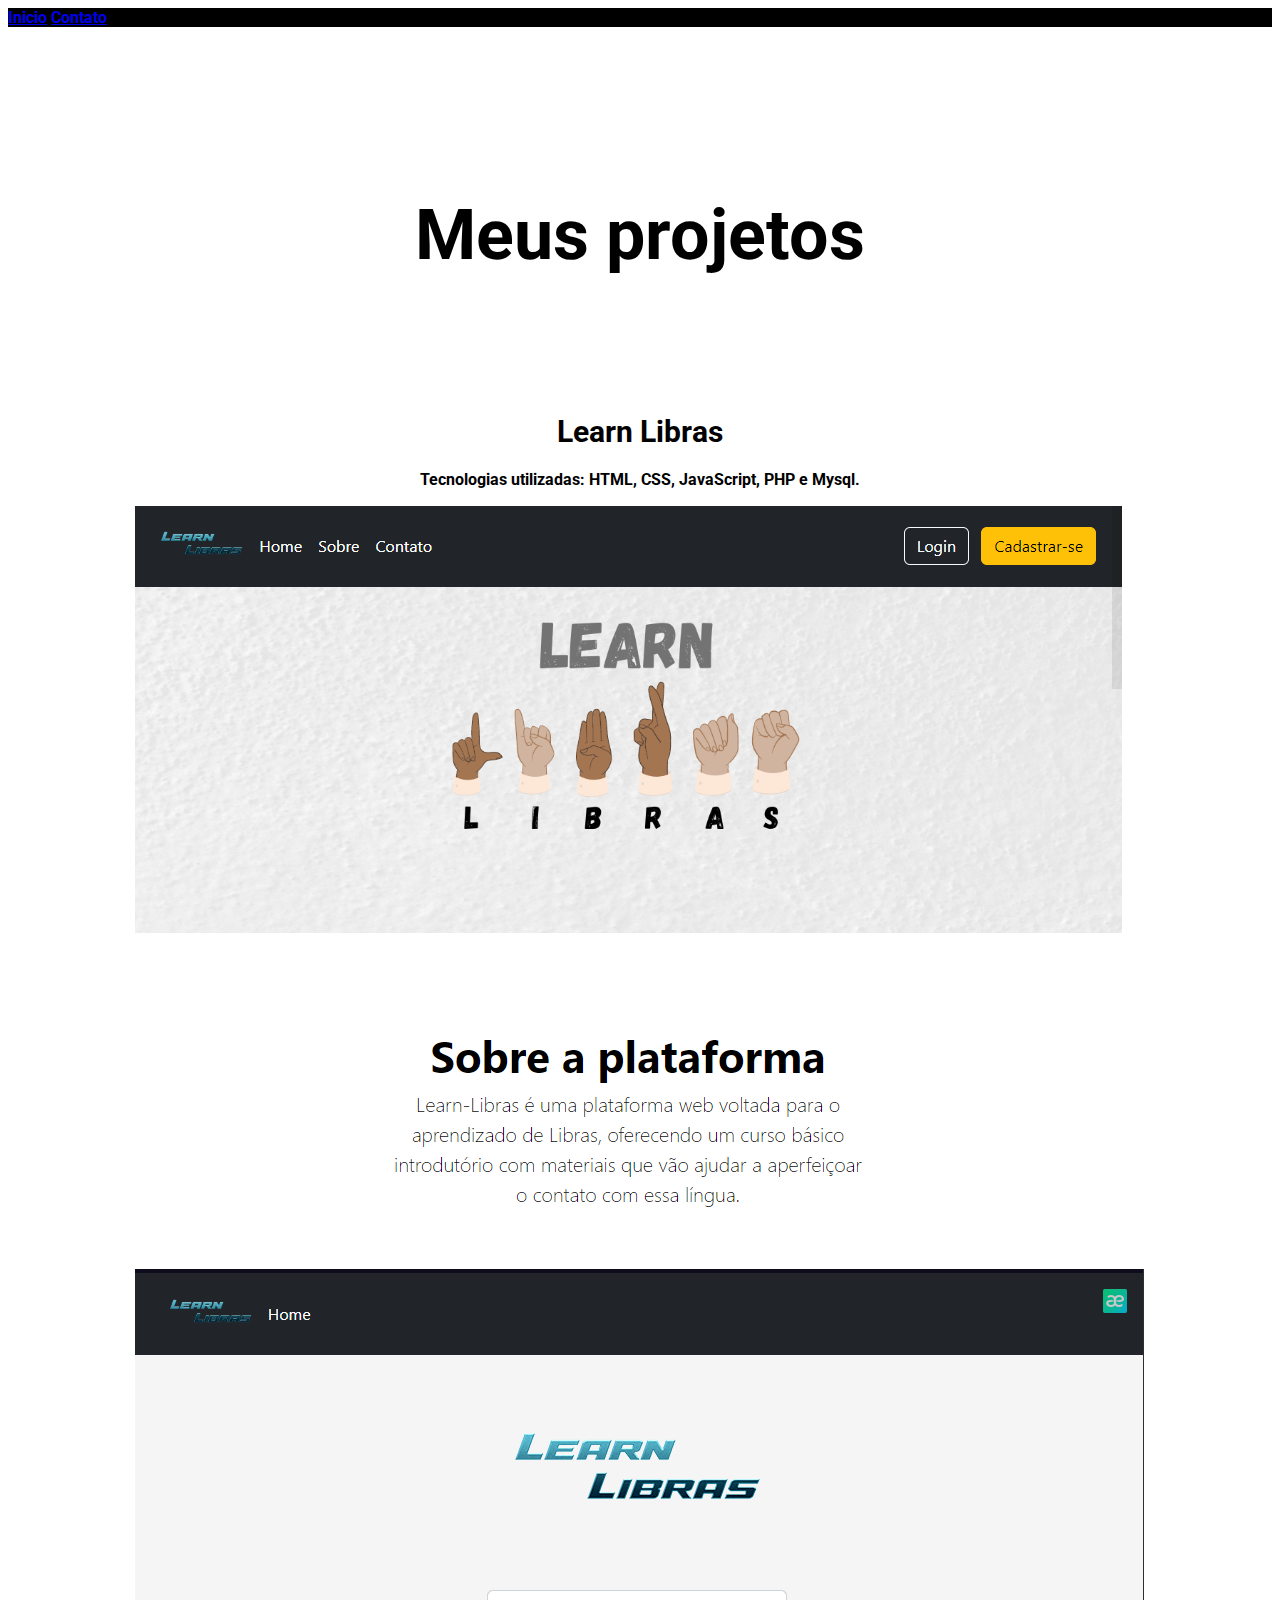
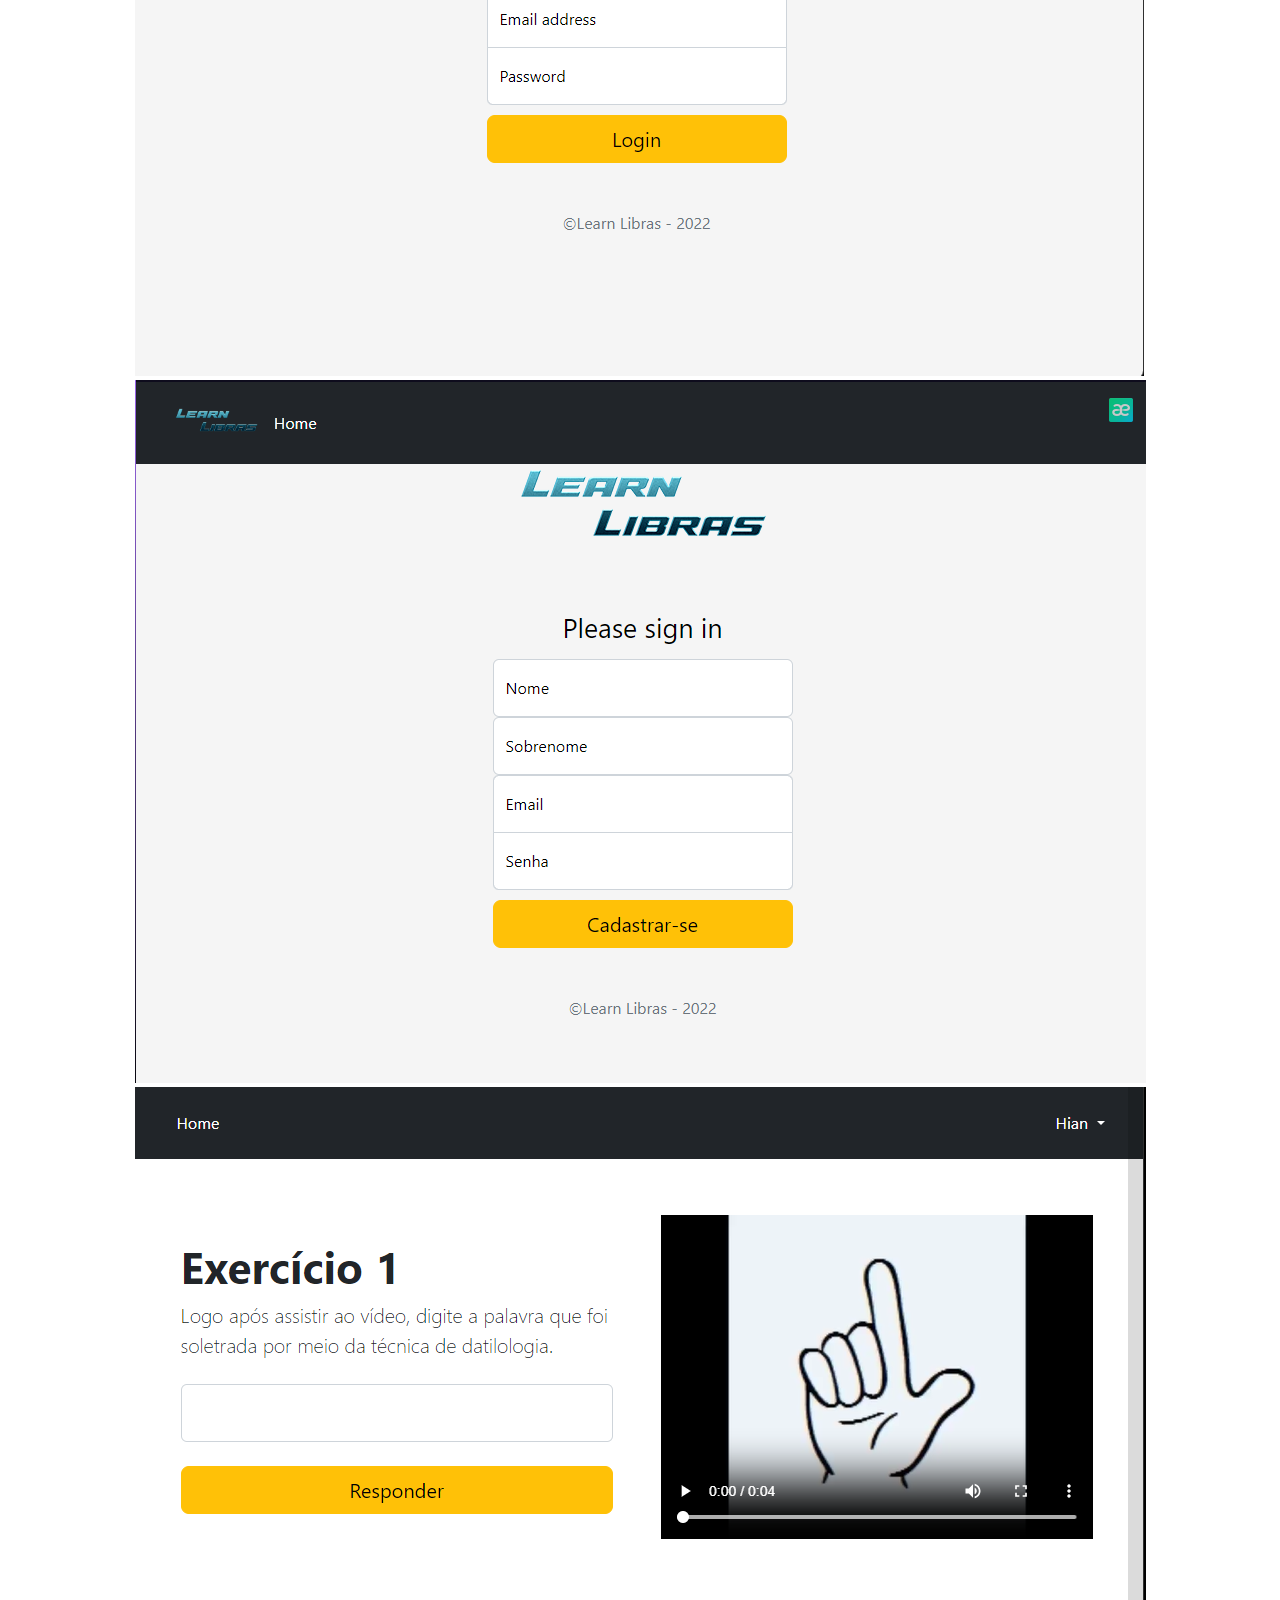
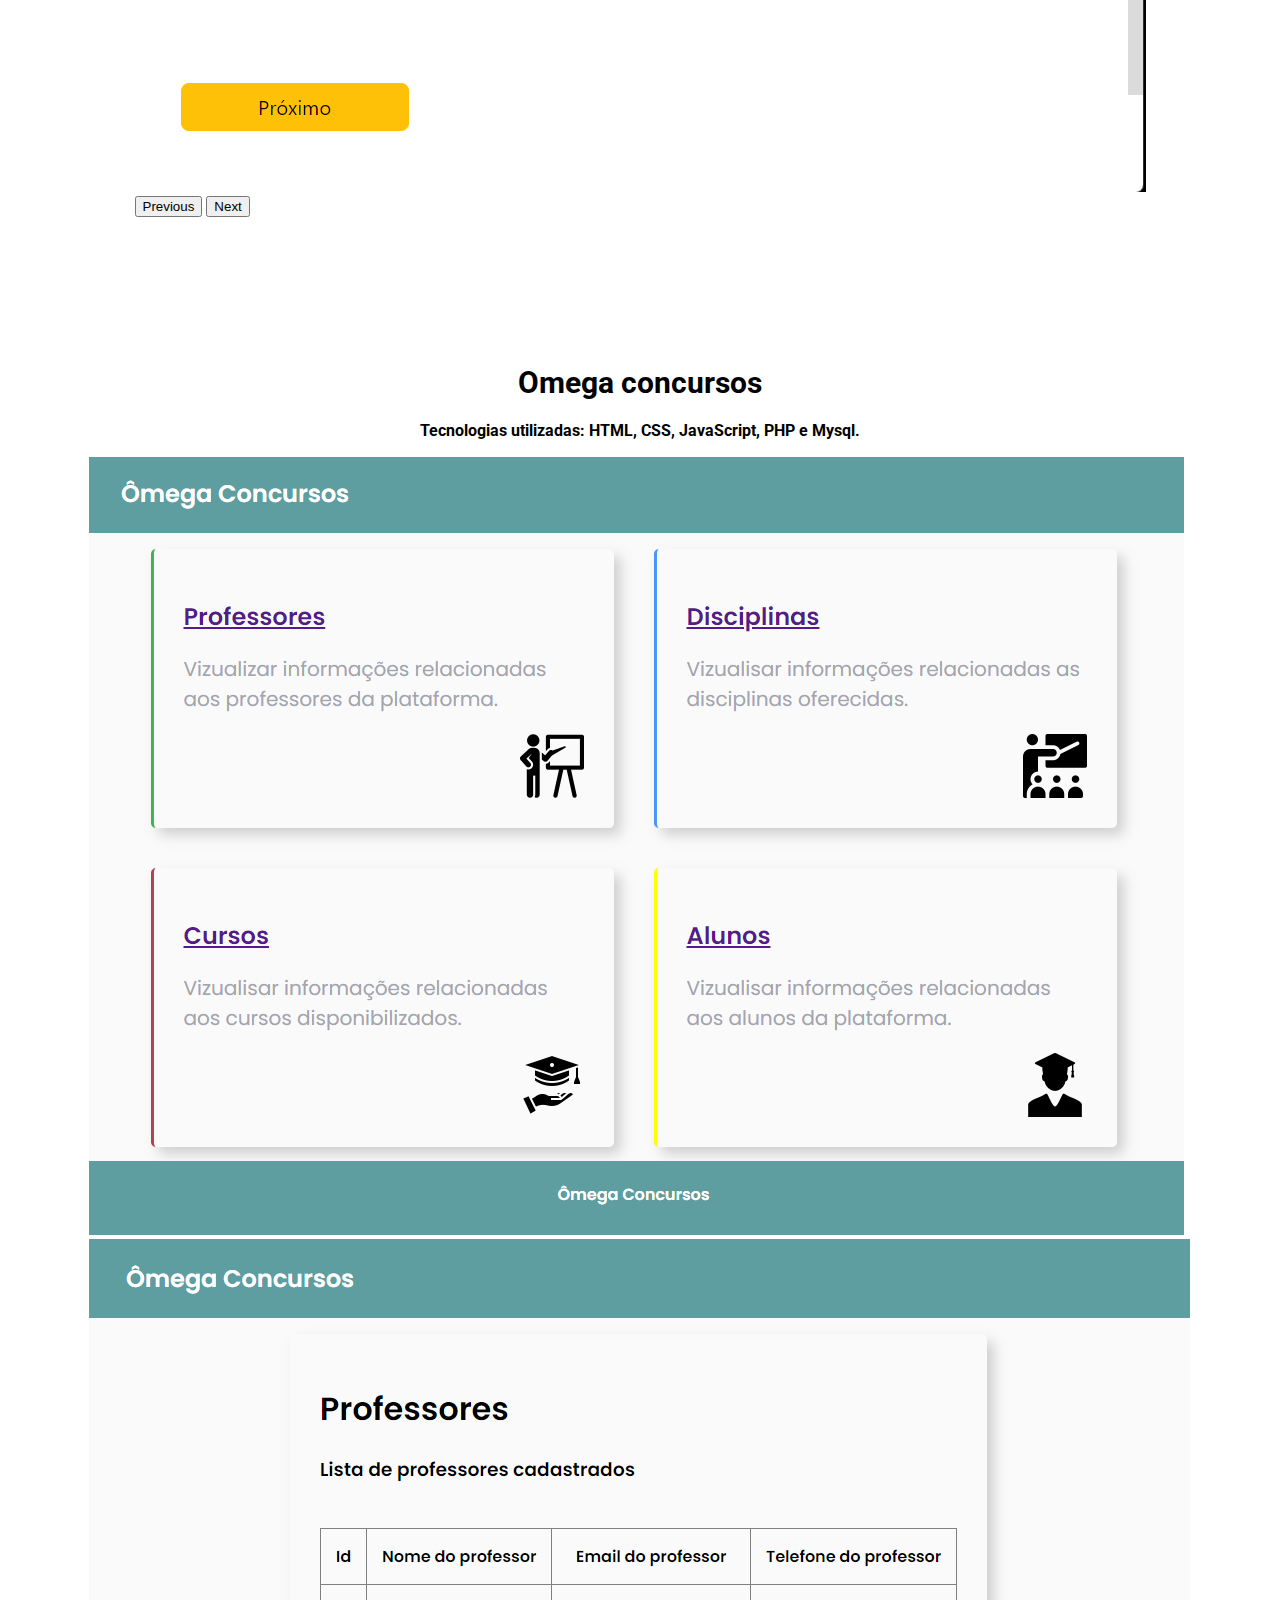
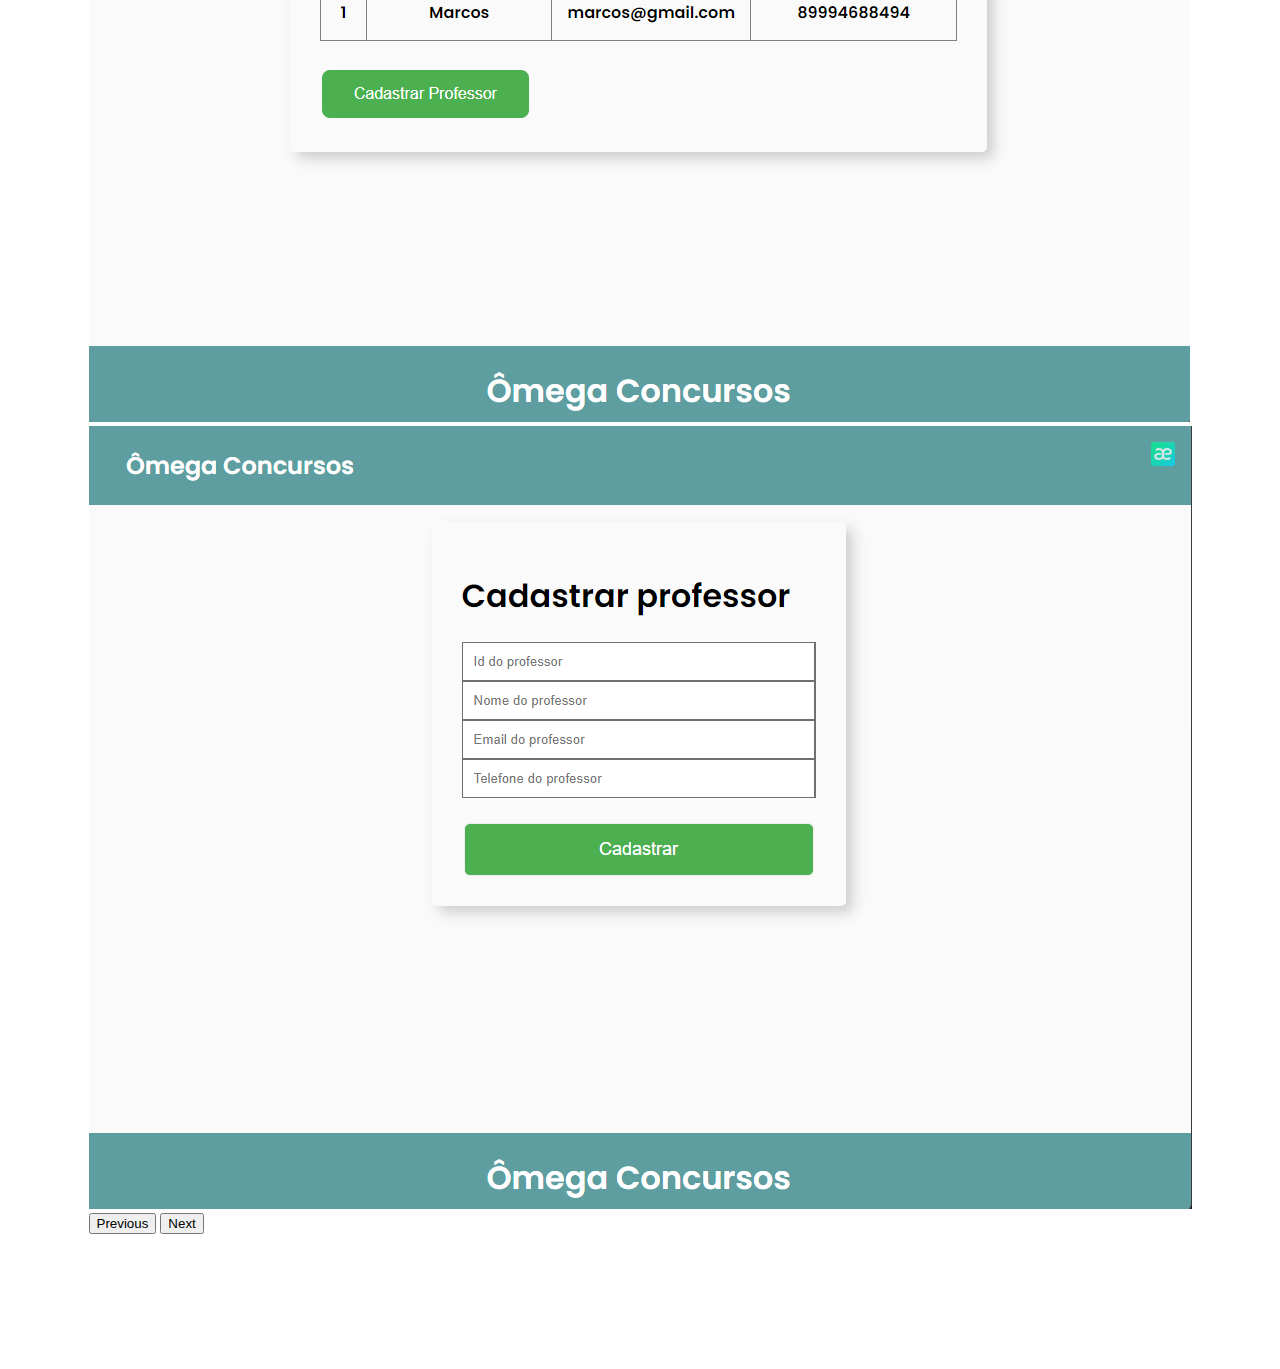
==== projetos.html @ 1276e0fa "v1" ====
<!DOCTYPE html>
<html lang="pt-br">
<head>
    <meta charset="UTF-8">
    <meta name="viewport" content="width=device-width, initial-scale=1.0">
    <link rel="stylesheet" href="assets/css/style.css">
    <link rel="stylesheet" href="assets/css/animacao.css">
    <link href="https://cdn.jsdelivr.net/npm/bootstrap@5.2.3/dist/css/bootstrap.min.css" rel="stylesheet" integrity="sha384-rbsA2VBKQhggwzxH7pPCaAqO46MgnOM80zW1RWuH61DGLwZJEdK2Kadq2F9CUG65" crossorigin="anonymous">
    <link rel="preconnect" href="https://fonts.googleapis.com">
    <link rel="preconnect" href="https://fonts.gstatic.com" crossorigin>
    <link href="https://fonts.googleapis.com/css2?family=Roboto:ital,wght@0,100;0,300;0,400;0,500;0,700;0,900;1,100;1,300;1,400;1,500;1,700;1,900&display=swap" rel="stylesheet">
    <title>Projetos</title>
</head>
<body>
  
    <div>
        <nav class="nav justify-content-center">
            <a class="nav-link" href="index.html">Inicio</a>
            <a class="nav-link" href="contato.html">Contato</a>
        </nav>
    </div>

    <div class="ini">
      <h1 class="projetos">Meus projetos</h1><br>
    </div>
    <div>
        <h2 class="tituloProjeto">Learn Libras</h2>
        <p class="descricao">Tecnologias utilizadas: HTML, CSS, JavaScript, PHP e Mysql.</p>
        <div class="container-projetos">
            <div id="carouselExampleAutoplaying" class="carousel slide">
                <div class="carousel-inner">
                  <div class="carousel-item active">
                    <img src="assets/img/ll/ll1.png" class="d-block w-20" alt="...">
                  </div>
                  <div class="carousel-item">
                    <img src="assets/img/ll/ll2.png" class="d-block w-20" alt="...">
                  </div>
                  <div class="carousel-item">
                    <img src="assets/img/ll/ll3.png" class="d-block w-20" alt="...">
                  </div>
                  <div class="carousel-item">
                    <img src="assets/img/ll/ll4.png" class="d-block w-20" alt="...">
                  </div>
                </div>
                <button class="carousel-control-prev" type="button" data-bs-target="#carouselExampleAutoplaying" data-bs-slide="prev">
                  <span class="carousel-control-prev-icon" aria-hidden="true"></span>
                  <span class="visually-hidden">Previous</span>
                </button>
                <button class="carousel-control-next" type="button" data-bs-target="#carouselExampleAutoplaying" data-bs-slide="next">
                  <span class="carousel-control-next-icon" aria-hidden="true"></span>
                  <span class="visually-hidden">Next</span>
                </button>
              </div>
        </div>
    </div>

    <div>
      <h2 class="tituloProjeto">Omega concursos</h2>
      <p class="descricao">Tecnologias utilizadas: HTML, CSS, JavaScript, PHP e Mysql.</p>
      <div class="container-projetos">
          <div id="carouselExampleAutoplaying2" class="carousel slide">
              <div class="carousel-inner">
                <div class="carousel-item active">
                  <img src="assets/img/oc/oc1.png" class="d-block w-20" alt="...">
                </div>
                <div class="carousel-item">
                  <img src="assets/img/oc/oc2.png" class="d-block w-20" alt="...">
                </div>
                <div class="carousel-item">
                  <img src="assets/img/oc/oc3.png" class="d-block w-20" alt="...">
                </div>
              </div>
              <button class="carousel-control-prev" type="button" data-bs-target="#carouselExampleAutoplaying2" data-bs-slide="prev">
                <span class="carousel-control-prev-icon" aria-hidden="true"></span>
                <span class="visually-hidden">Previous</span>
              </button>
              <button class="carousel-control-next" type="button" data-bs-target="#carouselExampleAutoplaying2" data-bs-slide="next">
                <span class="carousel-control-next-icon" aria-hidden="true"></span>
                <span class="visually-hidden">Next</span>
              </button>
            </div>
      </div>
  </div>
    
    
    <script src="https://cdn.jsdelivr.net/npm/bootstrap@5.2.3/dist/js/bootstrap.bundle.min.js" integrity="sha384-kenU1KFdBIe4zVF0s0G1M5b4hcpxyD9F7jL+jjXkk+Q2h455rYXK/7HAuoJl+0I4" crossorigin="anonymous"></script>
</body>
</html>
---- assets/css/style.css ----
nav{
   background-color: #000000;
   font-family: 'Roboto', sans-serif;
   font-weight: bold;
   
}

.ini{
   
   display: flex;
   justify-content: center;
   align-items: center;
   padding-top: 10%;
   margin-bottom: 100px;
}

.apre{
   font-family: 'Roboto', sans-serif;
   font-weight: bold;
}

.image-container {
   height:auto;
   width: 10%;
   display: flex;
   justify-content: space-between;
 }
 
 .image-container img {
   margin: 5px;
 }

.cargo{
   font-size:100px;
   font-weight: bolder;
   line-height: 1;
   font-family: 'Roboto', sans-serif;
}
.texto-container {
   display: flex;
   justify-content: flex-end; /* Alinha o conteúdo à direita */
}
.texto{
   font-family: 'Roboto', sans-serif;
   font-weight: bold;
   justify-content:end;
}

.projetos{
   font-size:70px;
   font-weight: bolder;
   line-height: 1;
   font-family: 'Roboto', sans-serif;
}

.tituloProjeto{
   font-size:30px;
   font-weight: bolder;
   line-height: 1;
   font-family: 'Roboto', sans-serif;
   display: flex;
   justify-content: center;
}

.descricao{
   font-weight: bolder;
   line-height: 1;
   font-family: 'Roboto', sans-serif;
   display: flex;
   justify-content: center;
}

.container-projetos{
   display: flex;
   justify-content: center;
   align-items: center;
   padding: 10%;
   padding-top: 2px;
}

.carousel-control-prev-icon,
.carousel-control-next-icon {
    background-color:black;
    color:#000000;
}

.caroussel-inner img{
   max-width: 40%;
   height: auto;
}

.contato{
   padding-top: 15%;
   display: flex;
   justify-content:center;
   align-items: center;
   flex-direction: column;
   margin-bottom: 100px;
}
.contato h5{
   color: #003298;
   font-size:30px;
   font-weight: bolder;
   line-height: 1;
   font-family: 'Roboto', sans-serif;
}

.contato input{
   justify-content: center;
   width: 250px;
   height: auto;
   border-radius: 10px;
}

.copy-container {
   display: flex;
   align-items: center;
}
.copy-input {
   
   padding: 5px;
   width: 200px;
}
.copy-button {
   margin-left: 10px;
   cursor: pointer;
   padding: 5px 10px;
   background-color: #007bff;
   color: #fff;
   border: none;
   border-radius: 4px;
}


/*.p{
   margin-top: 300px;
   display: flex;
   justify-content: center;
   align-items: center;
   padding-top: 10%;
}
*/
---- assets/css/animacao.css ----
@import url("https://fonts.googleapis.com/css?family=Montserrat:700");
.hero {
  background-color: #ffffff;
  position: relative;
  height: 100vh;
  overflow: hidden;
  font-family: 'Roboto', sans-serif;
}

.hero__title {
  color: #fff;
  position: absolute;
  top: 50%;
  left: 50%;
  transform: translate(-50%, -50%);
  font-size: 50px;
  z-index: 1;
}

.cube {
  position: absolute;
  top: 80vh;
  left: 45vw;
  width: 10px;
  height: 10px;
  border: solid 1px #003298;
  transform-origin: top left;
  transform: scale(0) rotate(0deg) translate(-50%, -50%);
  -webkit-animation: cube 12s ease-in forwards infinite;
          animation: cube 12s ease-in forwards infinite;
}
.cube:nth-child(2n) {
  border-color: #0051f4;
}
.cube:nth-child(2) {
  -webkit-animation-delay: 2s;
          animation-delay: 2s;
  left: 25vw;
  top: 40vh;
}
.cube:nth-child(3) {
  -webkit-animation-delay: 4s;
          animation-delay: 4s;
  left: 75vw;
  top: 50vh;
}
.cube:nth-child(4) {
  -webkit-animation-delay: 6s;
          animation-delay: 6s;
  left: 90vw;
  top: 10vh;
}
.cube:nth-child(5) {
  -webkit-animation-delay: 8s;
          animation-delay: 8s;
  left: 10vw;
  top: 85vh;
}
.cube:nth-child(6) {
  -webkit-animation-delay: 10s;
          animation-delay: 10s;
  left: 50vw;
  top: 10vh;
}

@-webkit-keyframes cube {
  from {
    transform: scale(0) rotate(0deg) translate(-50%, -50%);
    opacity: 1;
  }
  to {
    transform: scale(20) rotate(960deg) translate(-50%, -50%);
    opacity: 0;
  }
}

@keyframes cube {
  from {
    transform: scale(0) rotate(0deg) translate(-50%, -50%);
    opacity: 1;
  }
  to {
    transform: scale(20) rotate(960deg) translate(-50%, -50%);
    opacity: 0;
  }
}
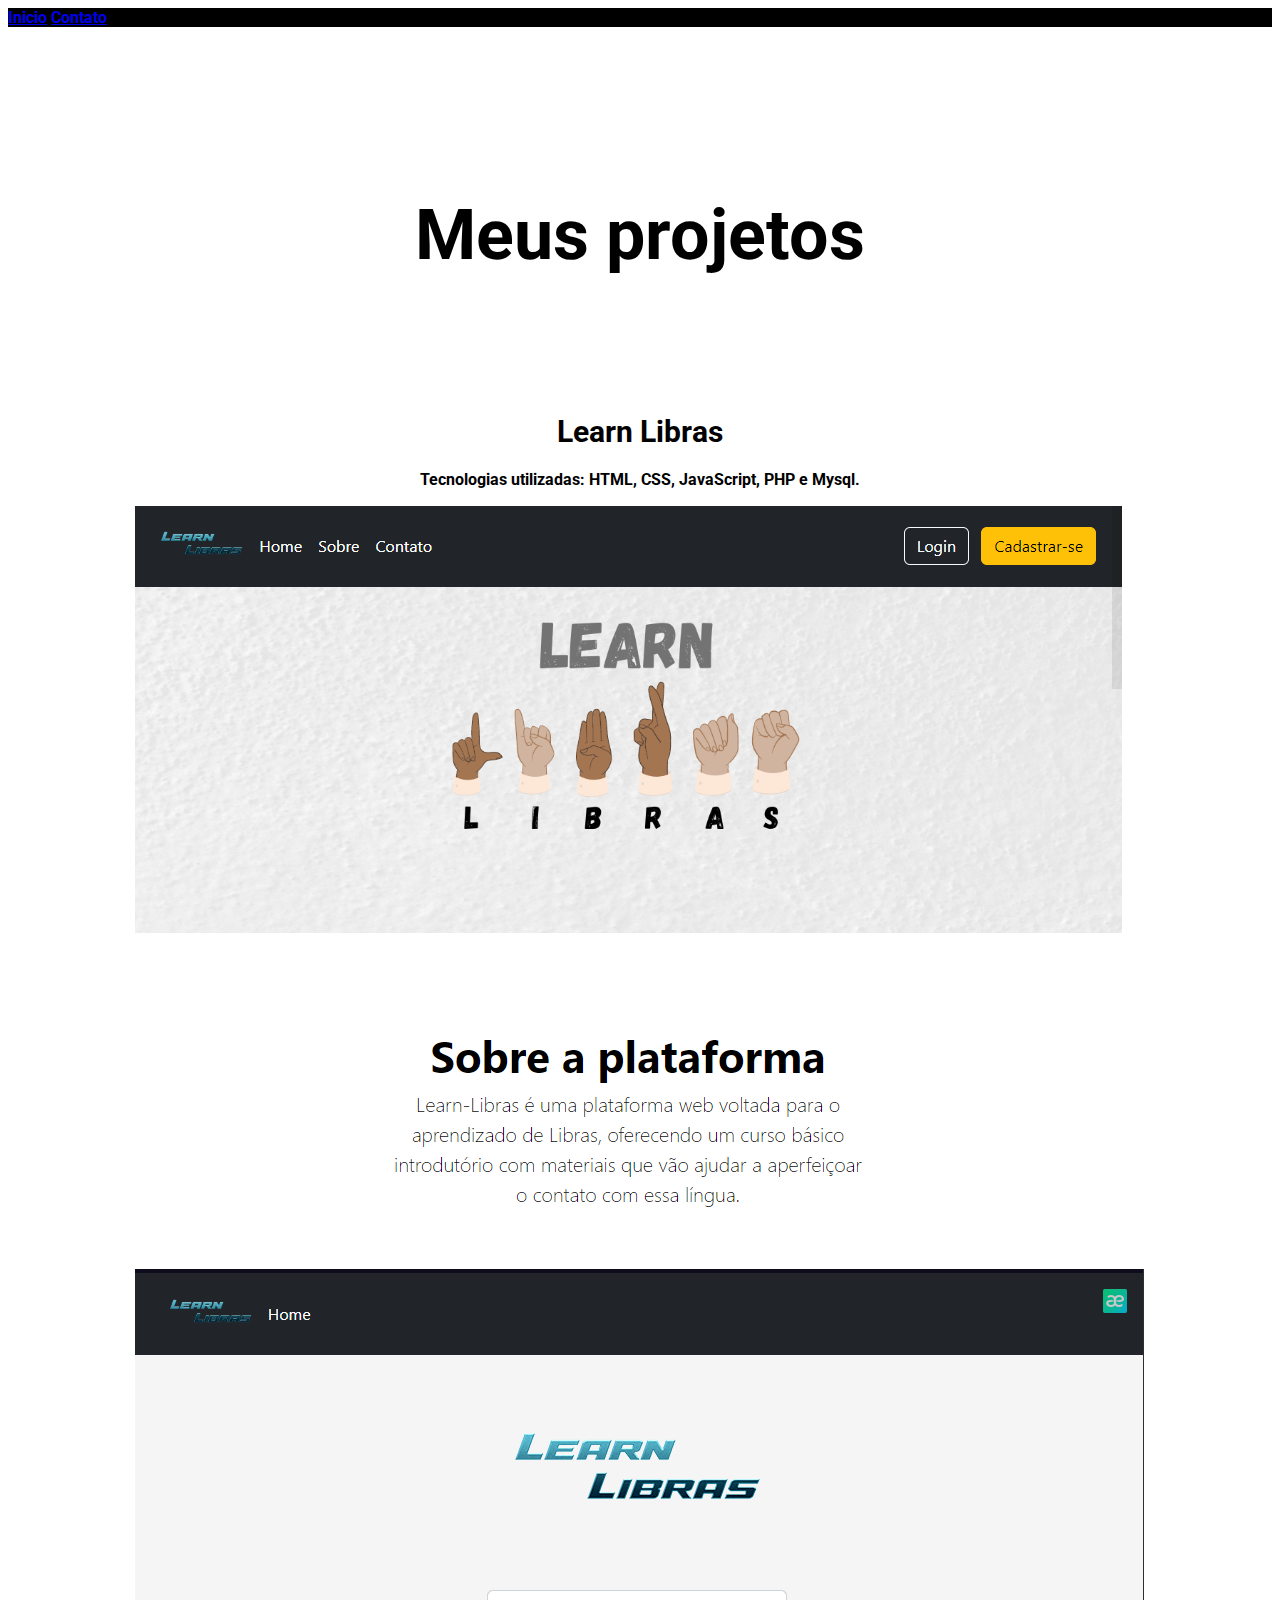
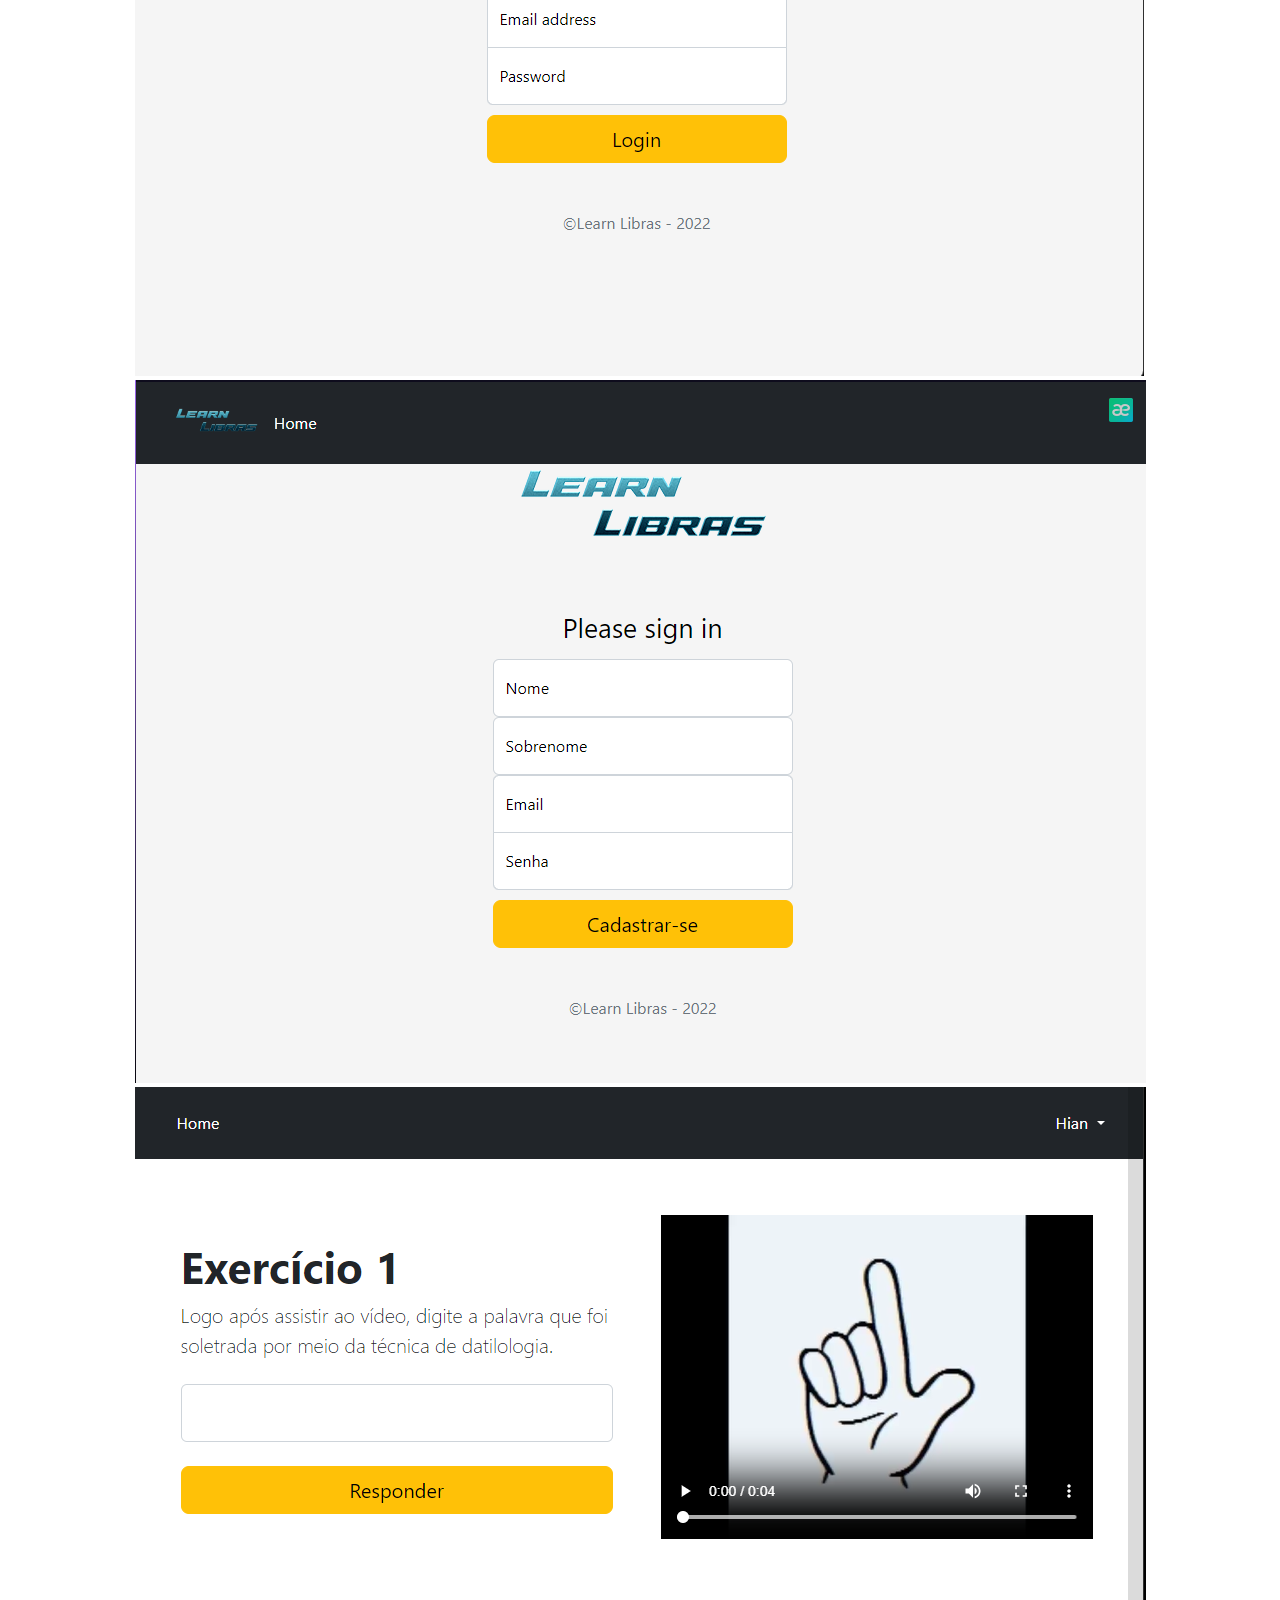
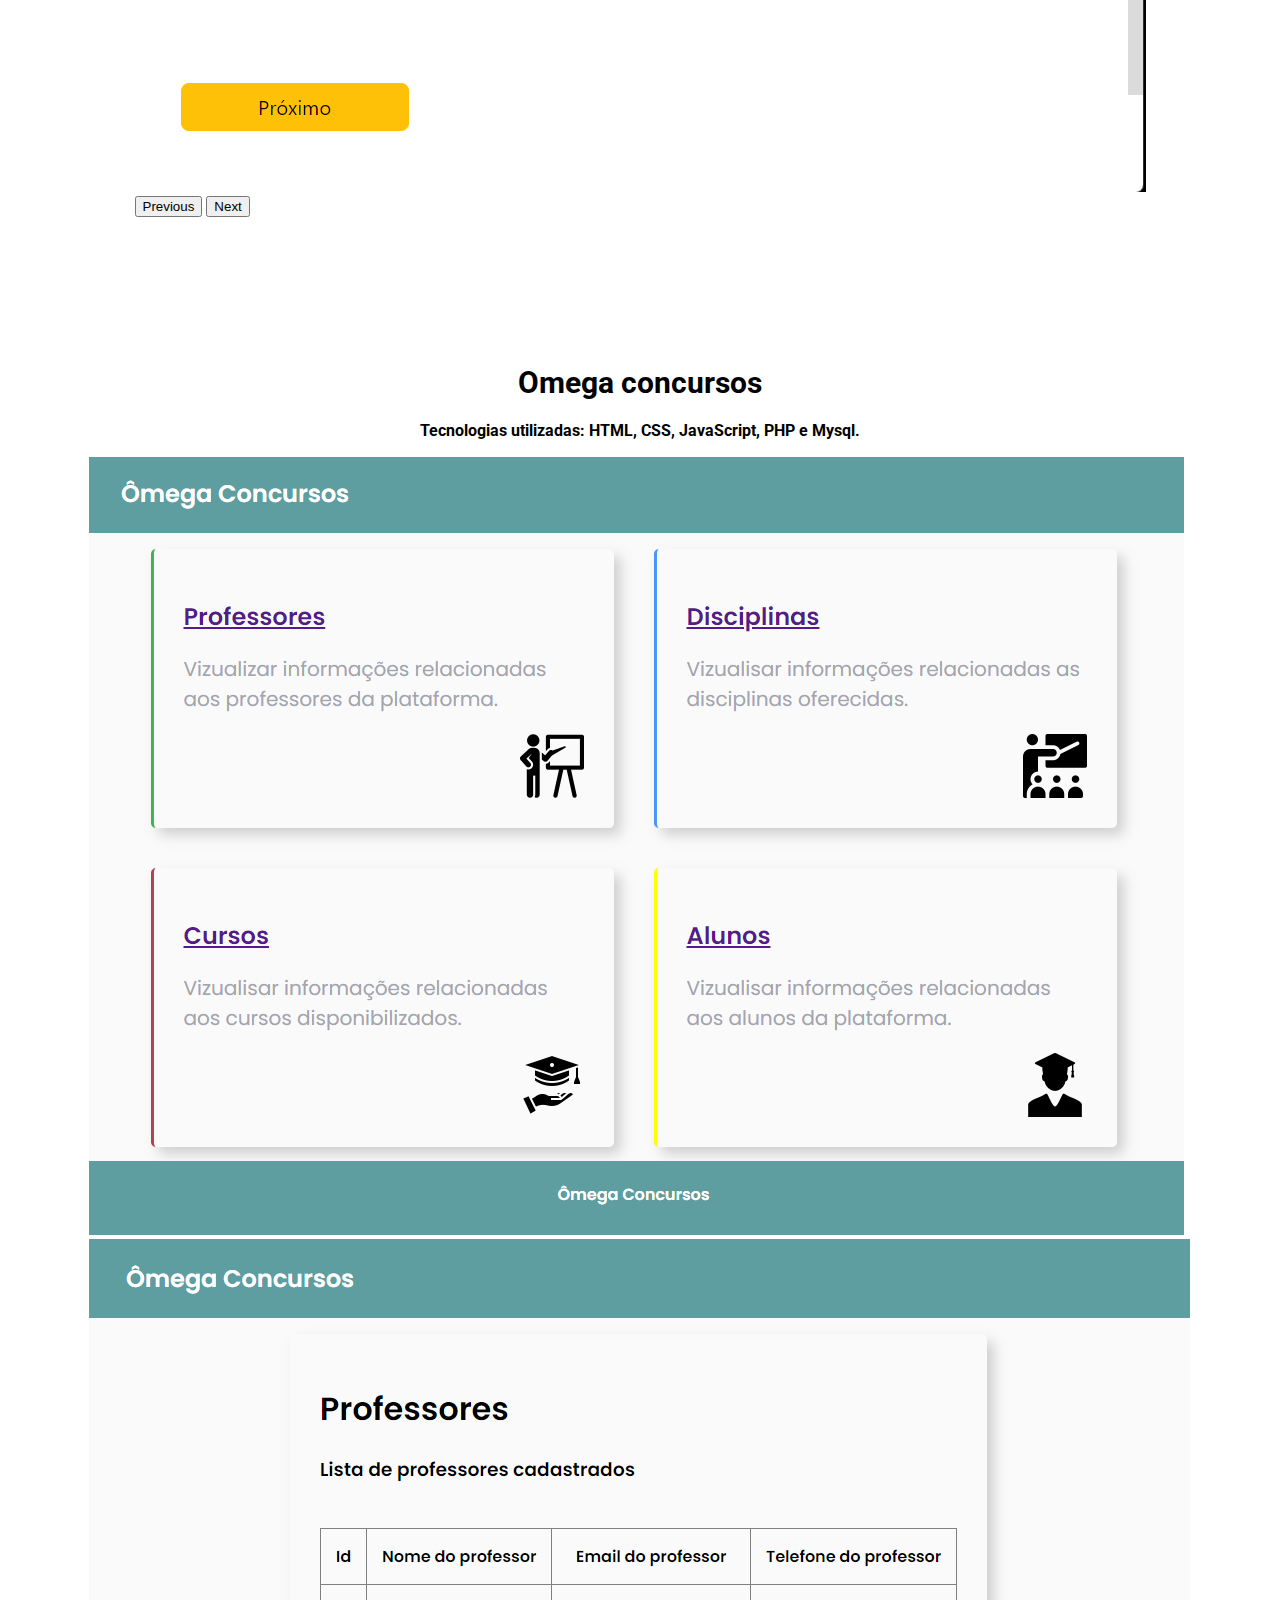
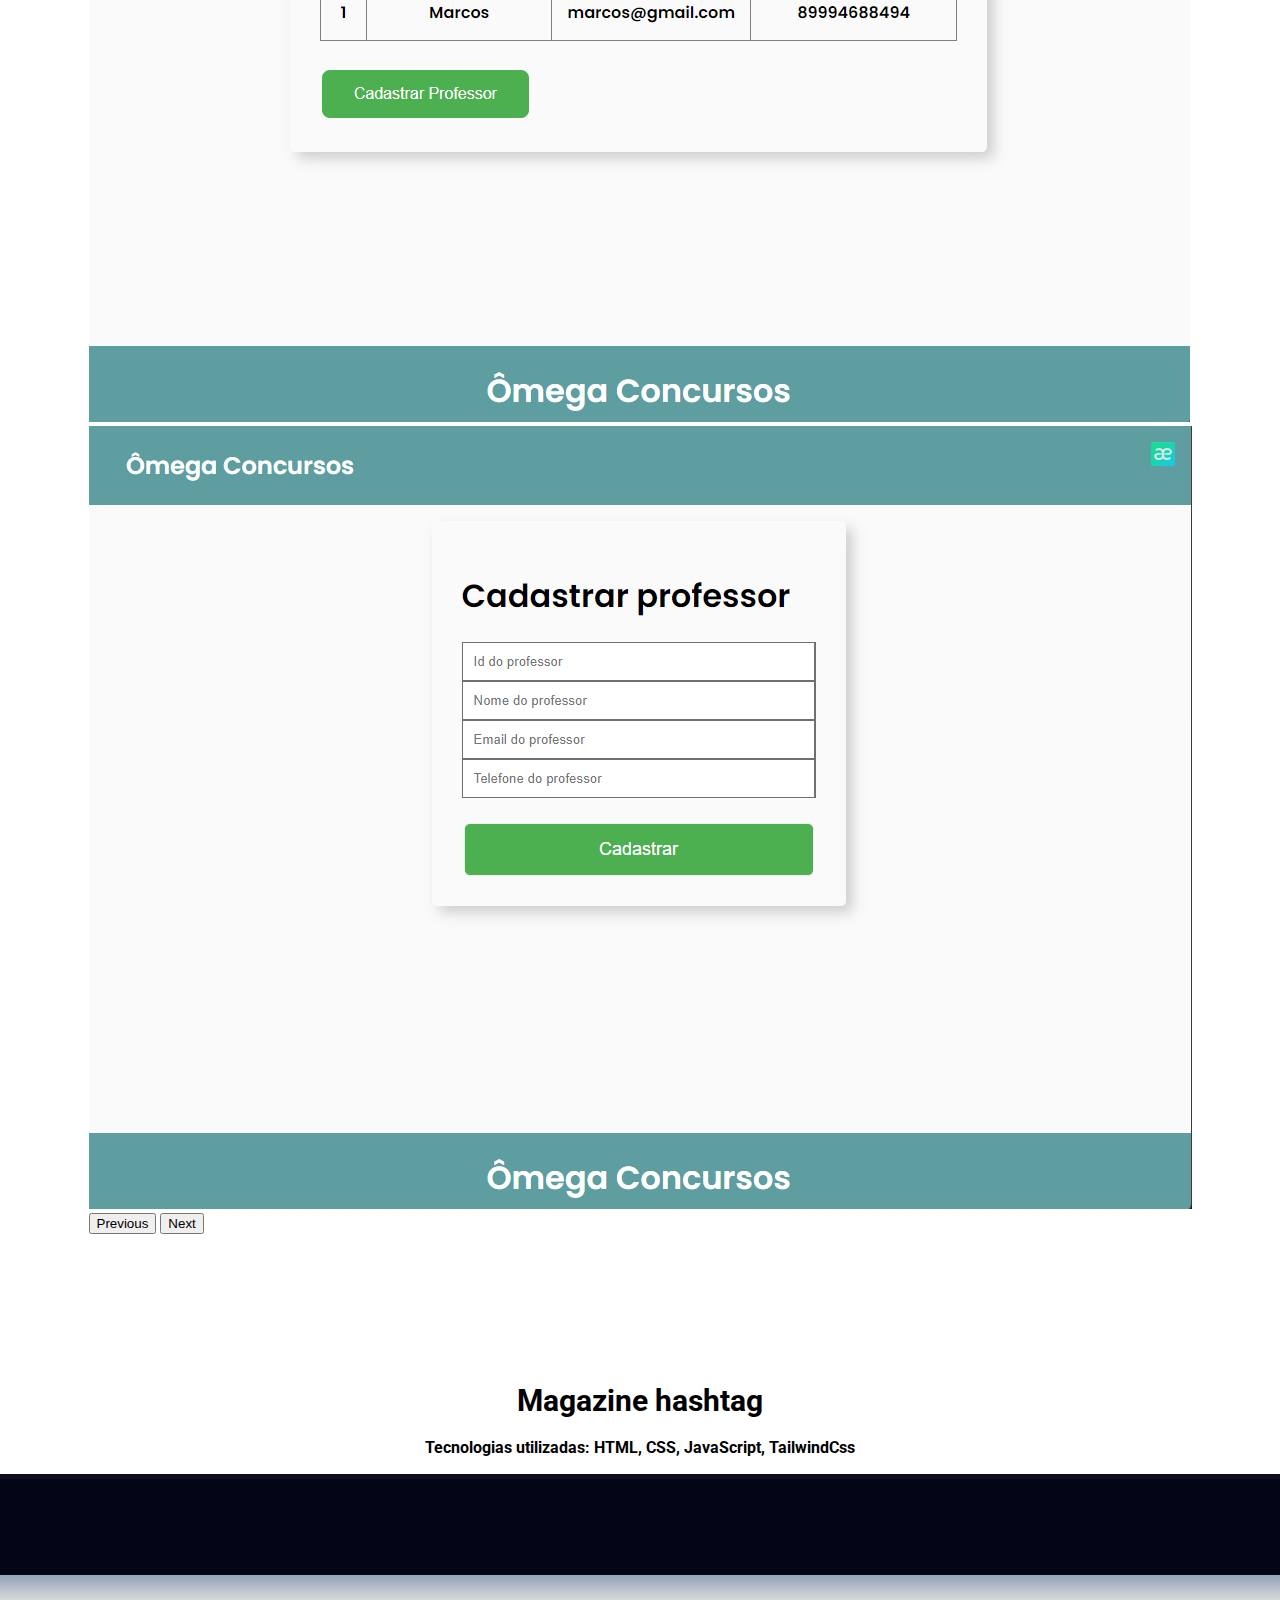
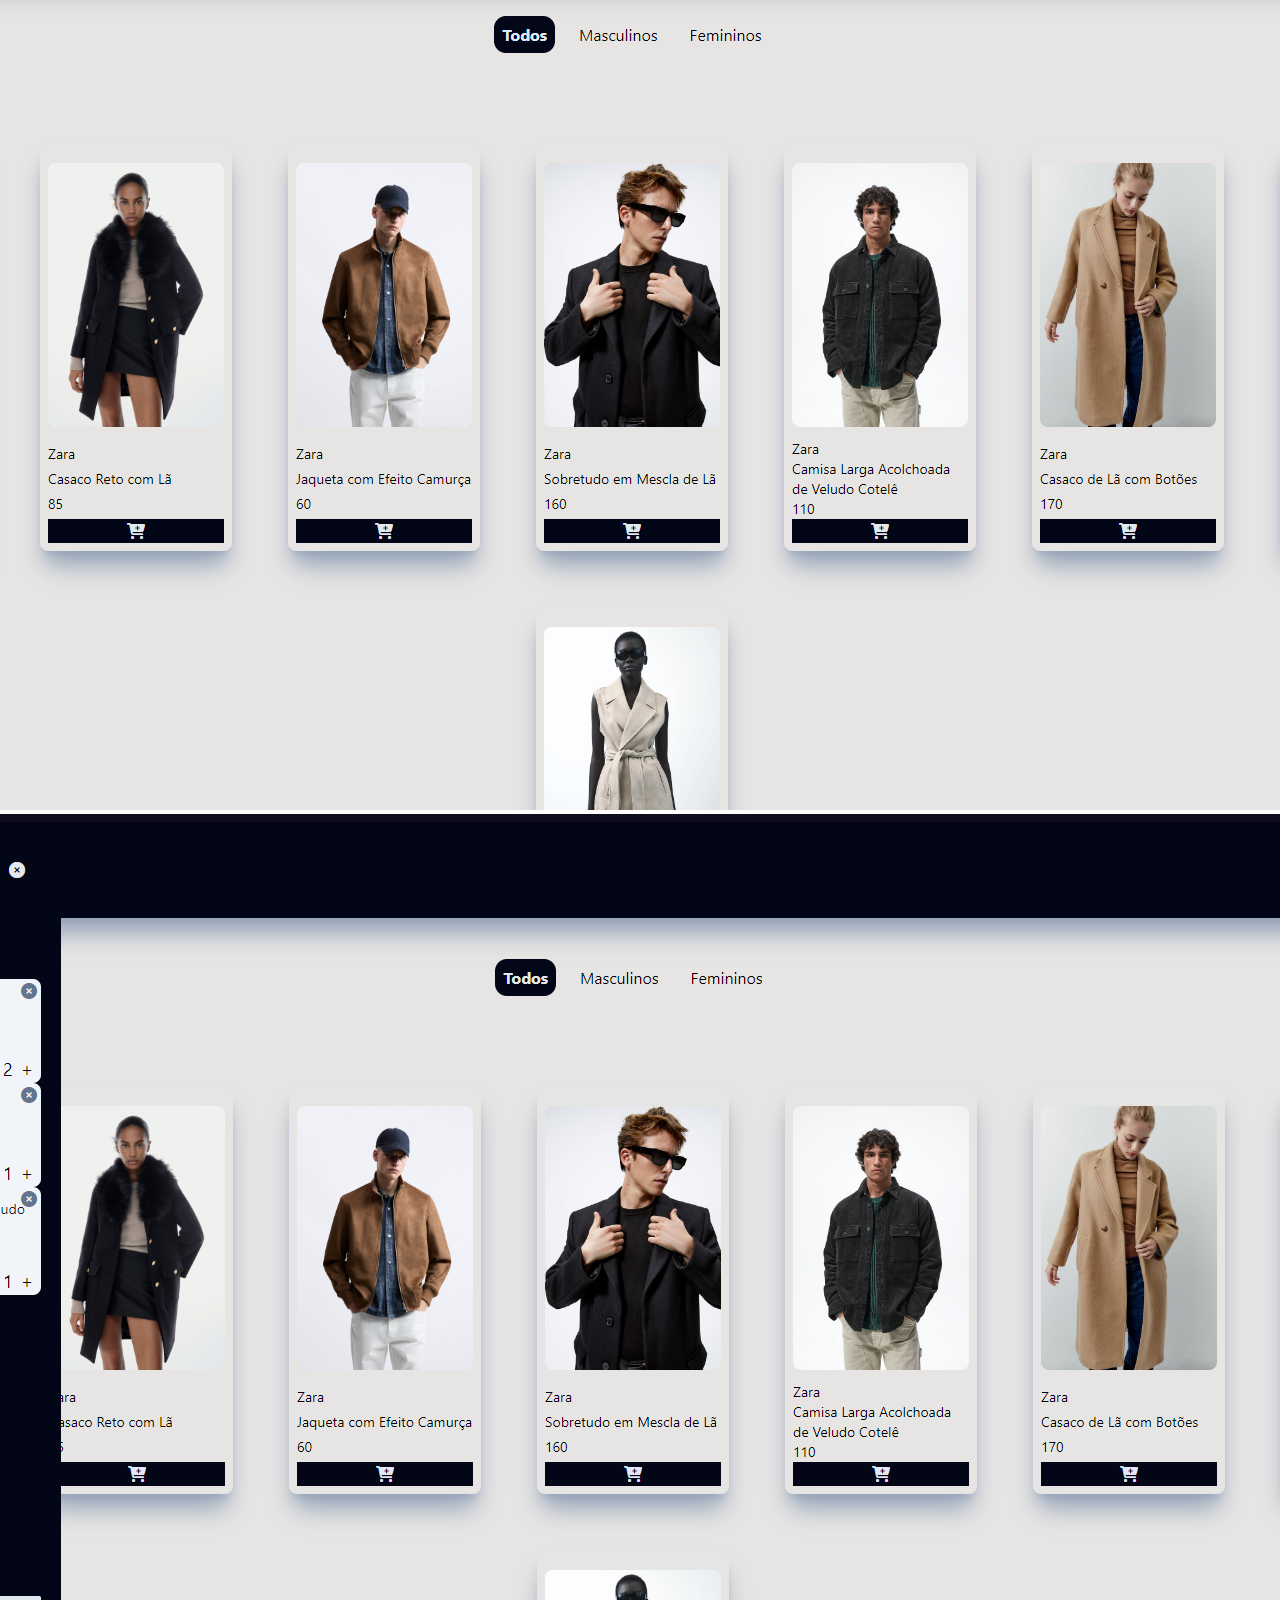
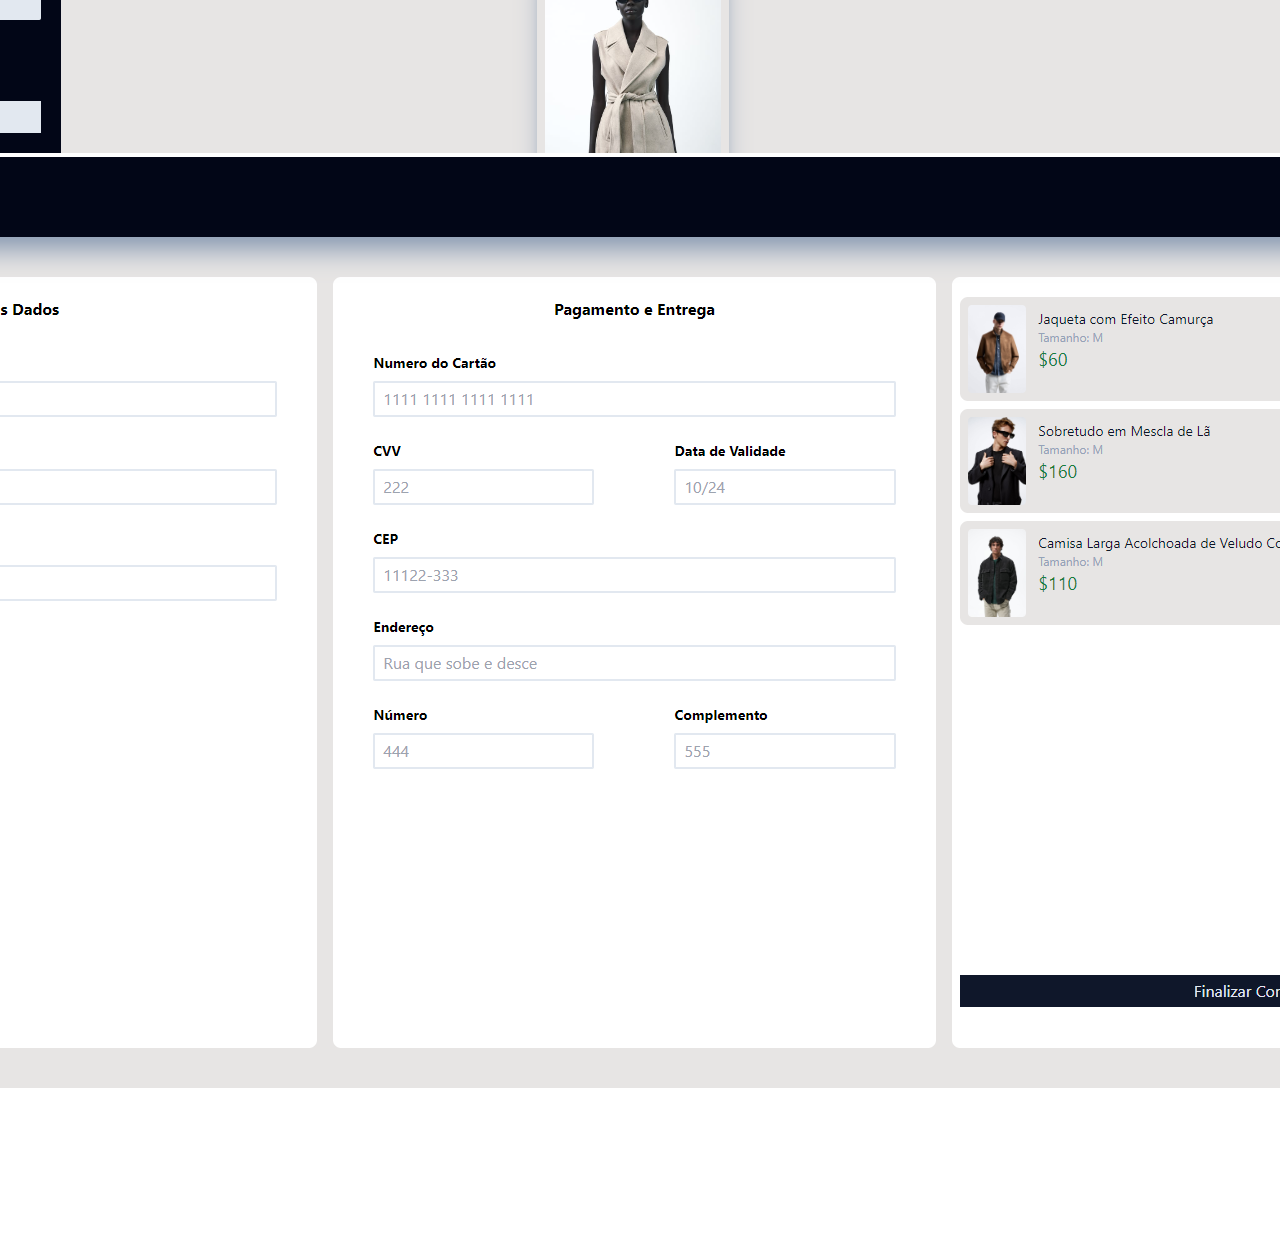
==== commit 39f8208e: "v2" ====
--- a/projetos.html
+++ b/projetos.html
@@ -80,6 +80,33 @@
               </button>
             </div>
       </div>
+
+      <div>
+        <h2 class="tituloProjeto">Magazine hashtag</h2>
+        <p class="descricao">Tecnologias utilizadas: HTML, CSS, JavaScript, TailwindCss</p>
+        <div class="container-projetos">
+            <div id="carouselExampleAutoplaying3" class="carousel slide">
+                <div class="carousel-inner">
+                  <div class="carousel-item active">
+                    <img src="assets/img/mh/mh1.png" class="d-block w-20" alt="...">
+                  </div>
+                  <div class="carousel-item">
+                    <img src="assets/img/mh/mh2.png" class="d-block w-20" alt="...">
+                  </div>
+                  <div class="carousel-item">
+                    <img src="assets/img/mh/mh3.png" class="d-block w-20" alt="...">
+                  </div>
+                </div>
+                <button class="carousel-control-prev" type="button" data-bs-target="#carouselExampleAutoplaying3" data-bs-slide="prev">
+                  <span class="carousel-control-prev-icon" aria-hidden="true"></span>
+                  <span class="visually-hidden">Previous</span>
+                </button>
+                <button class="carousel-control-next" type="button" data-bs-target="#carouselExampleAutoplaying3" data-bs-slide="next">
+                  <span class="carousel-control-next-icon" aria-hidden="true"></span>
+                  <span class="visually-hidden">Next</span>
+                </button>
+              </div>
+        </div>
   </div>
     
     
